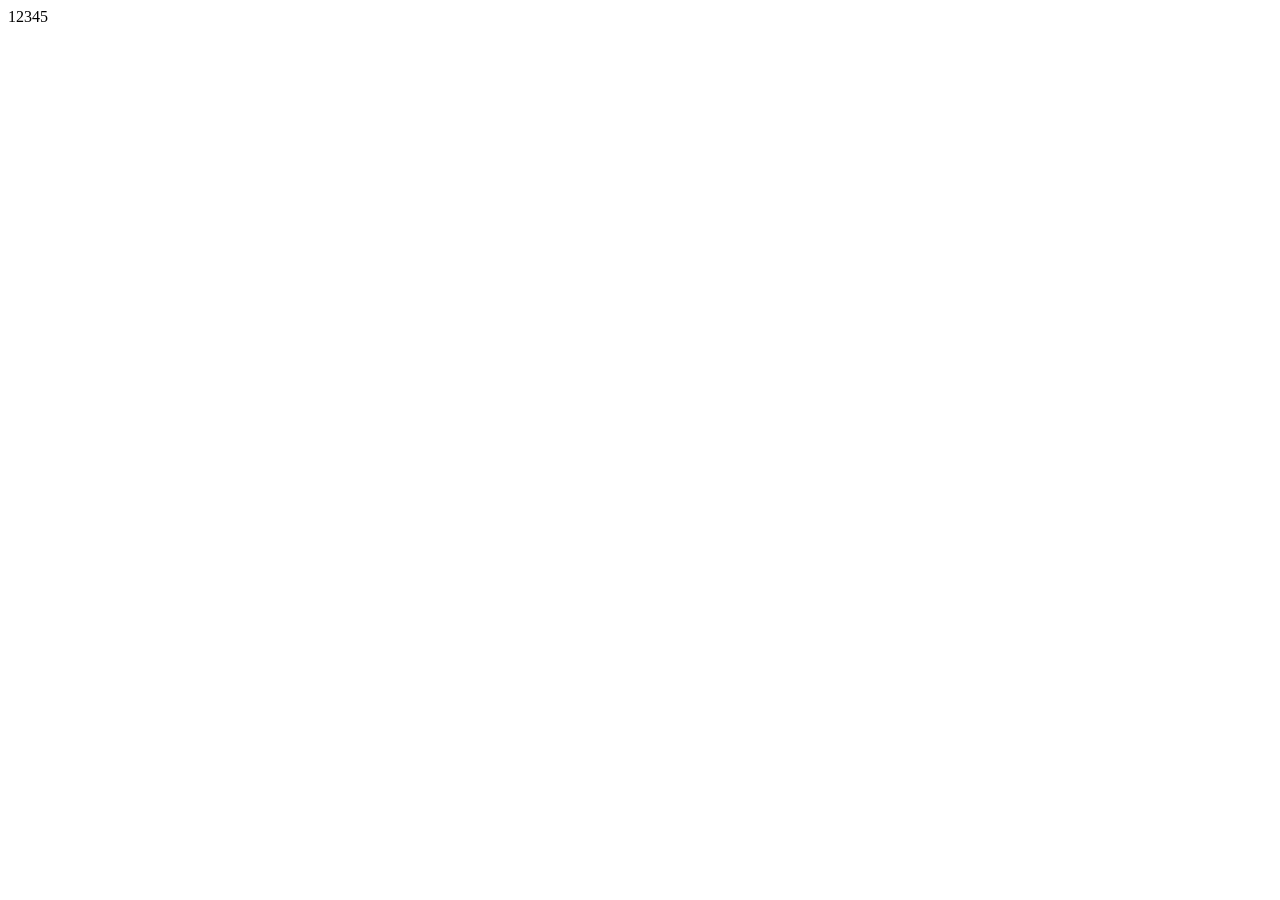
==== Css/Flexbox/index.html @ 418cfbfa "initial html and css practice" ====
<!DOCTYPE html>
<html lang="en">
<head>
    <meta charset="UTF-8">
    <meta name="viewport" content="width=device-width, initial-scale=1.0">
    <title>Flexbox</title>
    <link rel="stylesheet" href="style.css">
</head>
<body>
    <div class="container">
        <div class="box">1</div>
        <div class="box">2</div>
        <div class="box">3</div>
        <div class="box">4</div>
        <div class="box">5</div>
    </div>
</body>
</html>
---- Css/Flexbox/style.css ----
.container{
    display: flex;
}
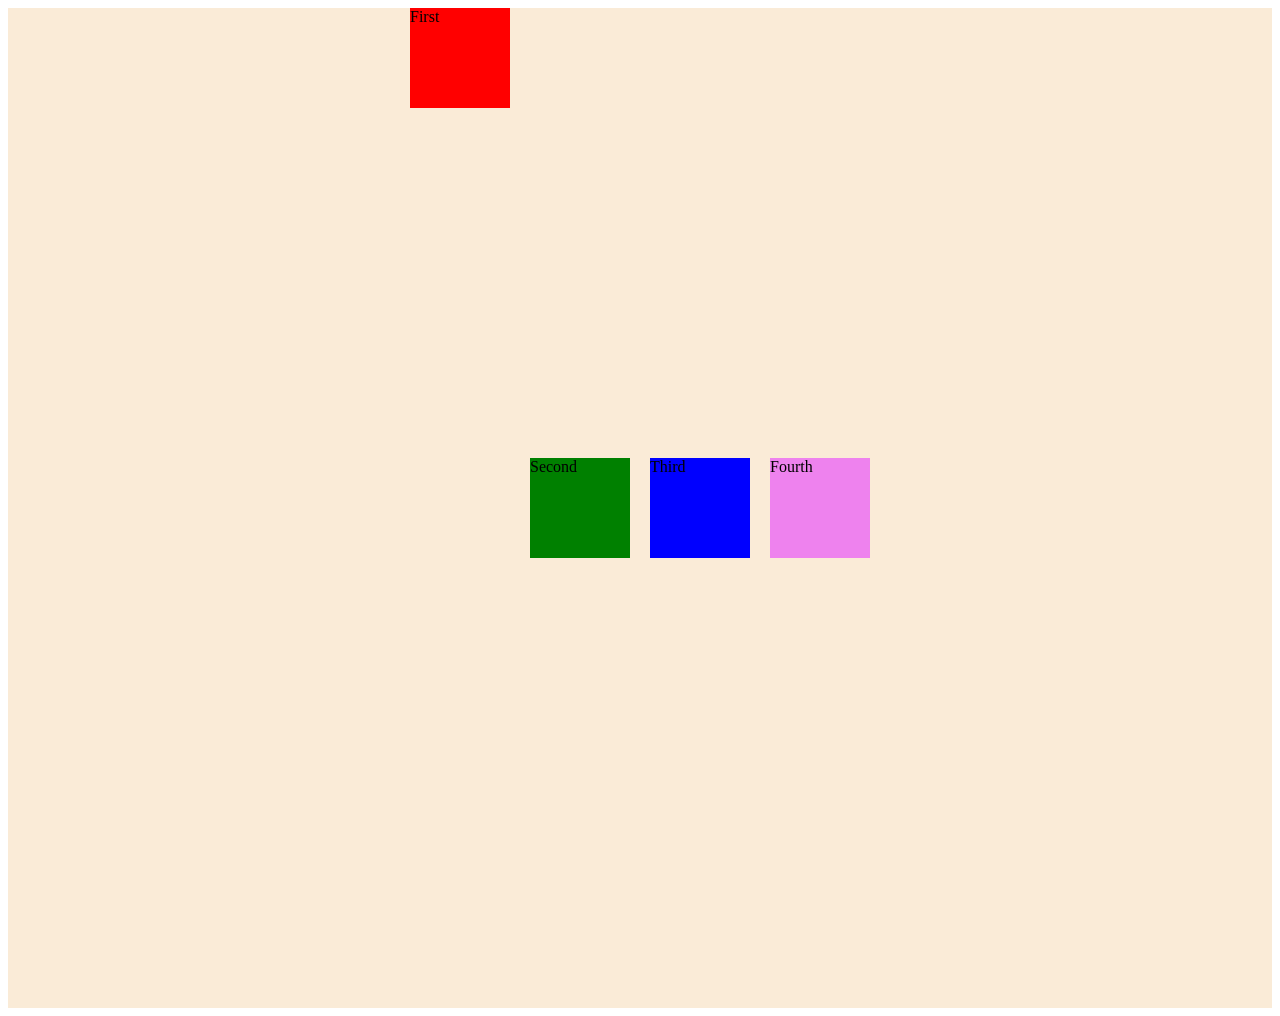
==== commit 70e732d1: "Add flexbox practice" ====
--- a/Css/Flexbox/index.html
+++ b/Css/Flexbox/index.html
@@ -8,11 +8,11 @@
 </head>
 <body>
     <div class="container">
-        <div class="box">1</div>
-        <div class="box">2</div>
-        <div class="box">3</div>
-        <div class="box">4</div>
-        <div class="box">5</div>
+        <div class="box first">First</div>
+        <div class="box second">Second</div>
+        <div class="box third">Third</div>
+        <div class="box fourth">Fourth</div>
+
     </div>
 </body>
 </html>
--- a/Css/Flexbox/style.css
+++ b/Css/Flexbox/style.css
@@ -1,3 +1,34 @@
 .container{
+    background-color: antiquewhite;
     display: flex;
+    flex-direction: row;
+    gap: 20px;
+    height: 1000px;
+    justify-content: center;
+    align-items: center;
+    flex-wrap: nowrap;
+}
+
+.box{
+    height:100px;
+    width:100px;
+   
+}
+.first{
+    background-color: red;
+   /* flex-grow: 1; */
+     /* flex:4 9 200px; */
+     align-self: flex-start;
+}
+.second{
+    background-color: green;
+    /* flex-grow: 2; */
+    /* flex-basis: 200px; */
+}
+.third{
+    background-color: blue;
+    /* flex-grow: 3; */
+}
+.fourth{
+    background-color: violet;
 }
